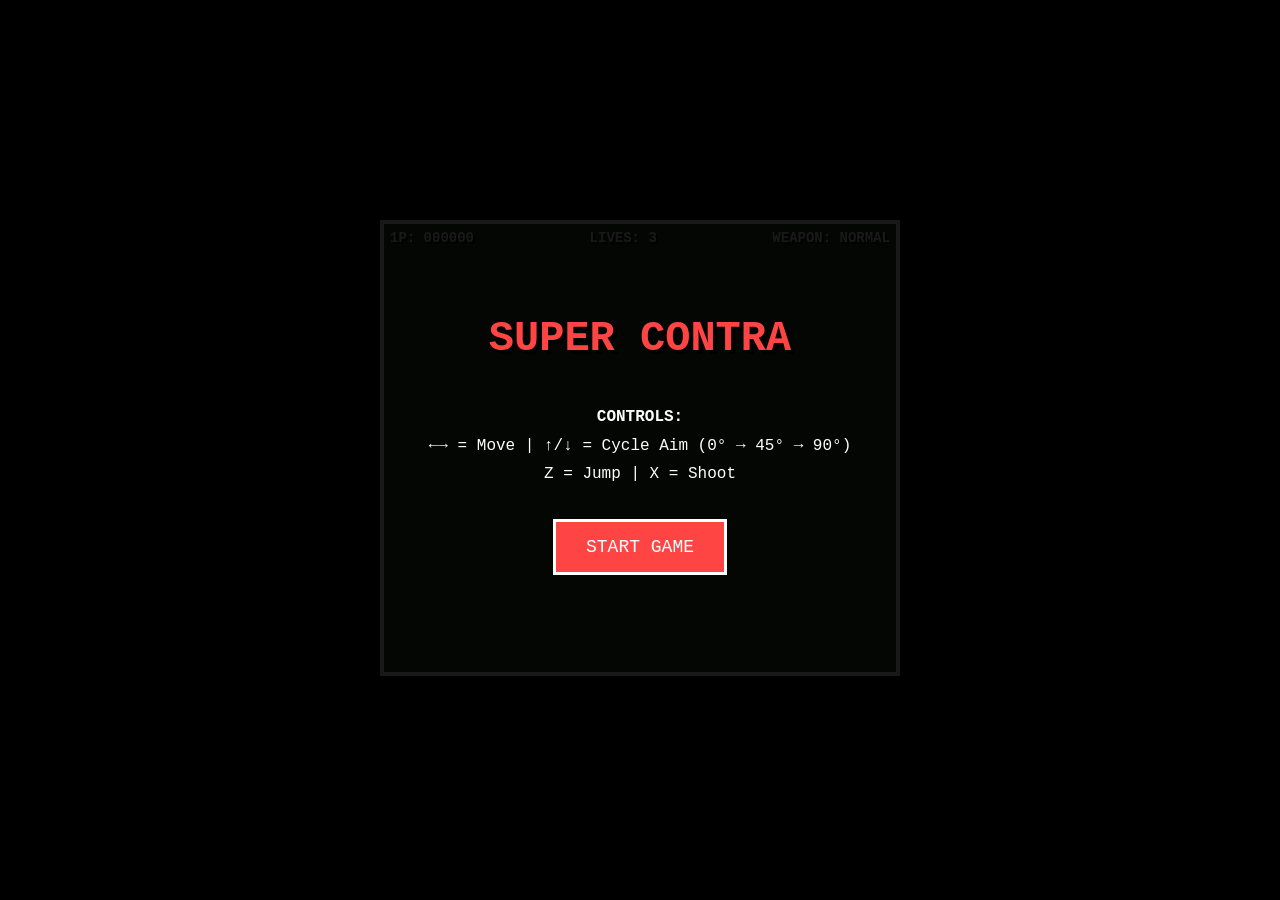
==== SuperContra_Clone/index.html @ deee6ee0 "Initial Game Upload" ====
<!DOCTYPE html>
<html lang="en">
<head>
    <meta charset="UTF-8">
    <meta name="viewport" content="width=device-width, initial-scale=1.0">
    <title>Super Contra - NES Clone</title>
    <style>
        * {
            margin: 0;
            padding: 0;
            box-sizing: border-box;
        }
        
        body {
            background: #000;
            display: flex;
            justify-content: center;
            align-items: center;
            min-height: 100vh;
            font-family: 'Courier New', monospace;
        }
        
        #game-container {
            position: relative;
        }
        
        canvas {
            border: 4px solid #fff;
            image-rendering: pixelated;
            image-rendering: crisp-edges;
        }
        
        #ui {
            position: absolute;
            top: 10px;
            left: 10px;
            right: 10px;
            color: #fff;
            font-size: 14px;
            font-weight: bold;
            text-shadow: 2px 2px 0 #000;
            pointer-events: none;
            display: flex;
            justify-content: space-between;
        }
        
        #start-screen, #game-over-screen {
            position: absolute;
            top: 0;
            left: 0;
            width: 100%;
            height: 100%;
            background: rgba(0,0,0,0.9);
            display: flex;
            flex-direction: column;
            justify-content: center;
            align-items: center;
            color: #fff;
        }
        
        #game-over-screen {
            display: none;
        }
        
        h1 {
            font-size: 42px;
            color: #ff4444;
            text-shadow: 4px 4px 0 #000;
            margin-bottom: 20px;
        }
        
        .controls {
            margin: 20px 0;
            text-align: center;
            line-height: 1.8;
        }
        
        button {
            font-family: 'Courier New', monospace;
            font-size: 18px;
            padding: 15px 30px;
            margin: 10px;
            background: #ff4444;
            color: #fff;
            border: 3px solid #fff;
            cursor: pointer;
        }
        
        button:hover {
            background: #ff6666;
        }
    </style>
</head>
<body>
    <div id="game-container">
        <canvas id="gameCanvas" width="512" height="448"></canvas>
        
        <div id="ui">
            <div>1P: <span id="score">000000</span></div>
            <div>LIVES: <span id="lives">3</span></div>
            <div>WEAPON: <span id="weapon">NORMAL</span></div>
        </div>
        
        <div id="start-screen">
            <h1>SUPER CONTRA</h1>
            <div class="controls">
                <p><strong>CONTROLS:</strong></p>
                <p>←→ = Move | ↑/↓ = Cycle Aim (0° → 45° → 90°)</p>
                <p>Z = Jump | X = Shoot</p>
            </div>
            <button onclick="startGame()">START GAME</button>
        </div>
        
        <div id="game-over-screen">
            <h1>GAME OVER</h1>
            <p>Score: <span id="final-score">0</span></p>
            <button onclick="restartGame()">TRY AGAIN</button>
        </div>
    </div>

    <script src="game.js"></script>
</body>
</html>
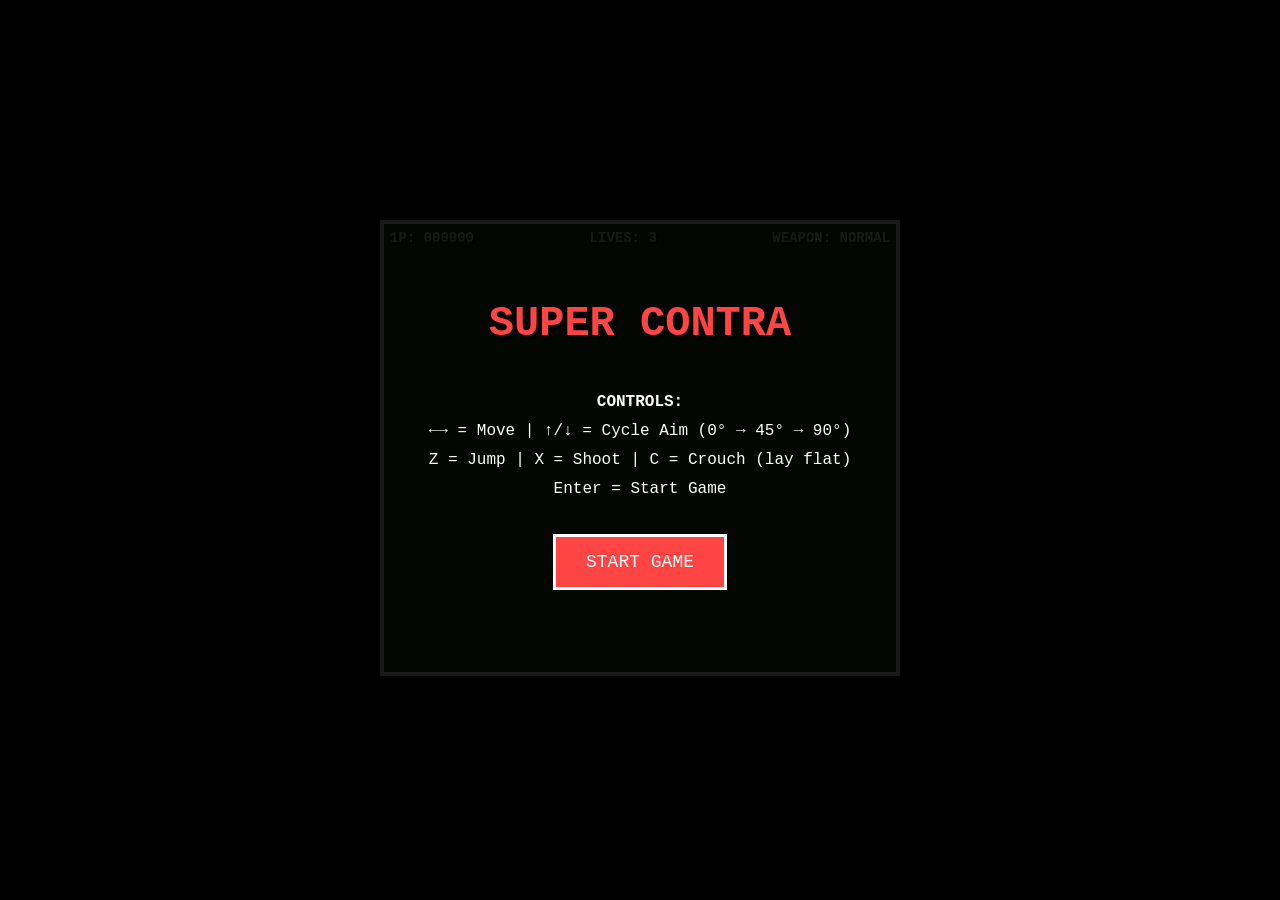
==== commit 2645cc55: "added main boss, crouch, extra life, powerups fly" ====
--- a/SuperContra_Clone/index.html
+++ b/SuperContra_Clone/index.html
@@ -106,7 +106,8 @@
             <div class="controls">
                 <p><strong>CONTROLS:</strong></p>
                 <p>←→ = Move | ↑/↓ = Cycle Aim (0° → 45° → 90°)</p>
-                <p>Z = Jump | X = Shoot</p>
+                <p>Z = Jump | X = Shoot | C = Crouch (lay flat)</p>
+                <p>Enter = Start Game</p>
             </div>
             <button onclick="startGame()">START GAME</button>
         </div>
@@ -118,6 +119,6 @@
         </div>
     </div>
 
-    <script src="game.js"></script>
+    <script src="game.js?v=2"></script>
 </body>
 </html>
